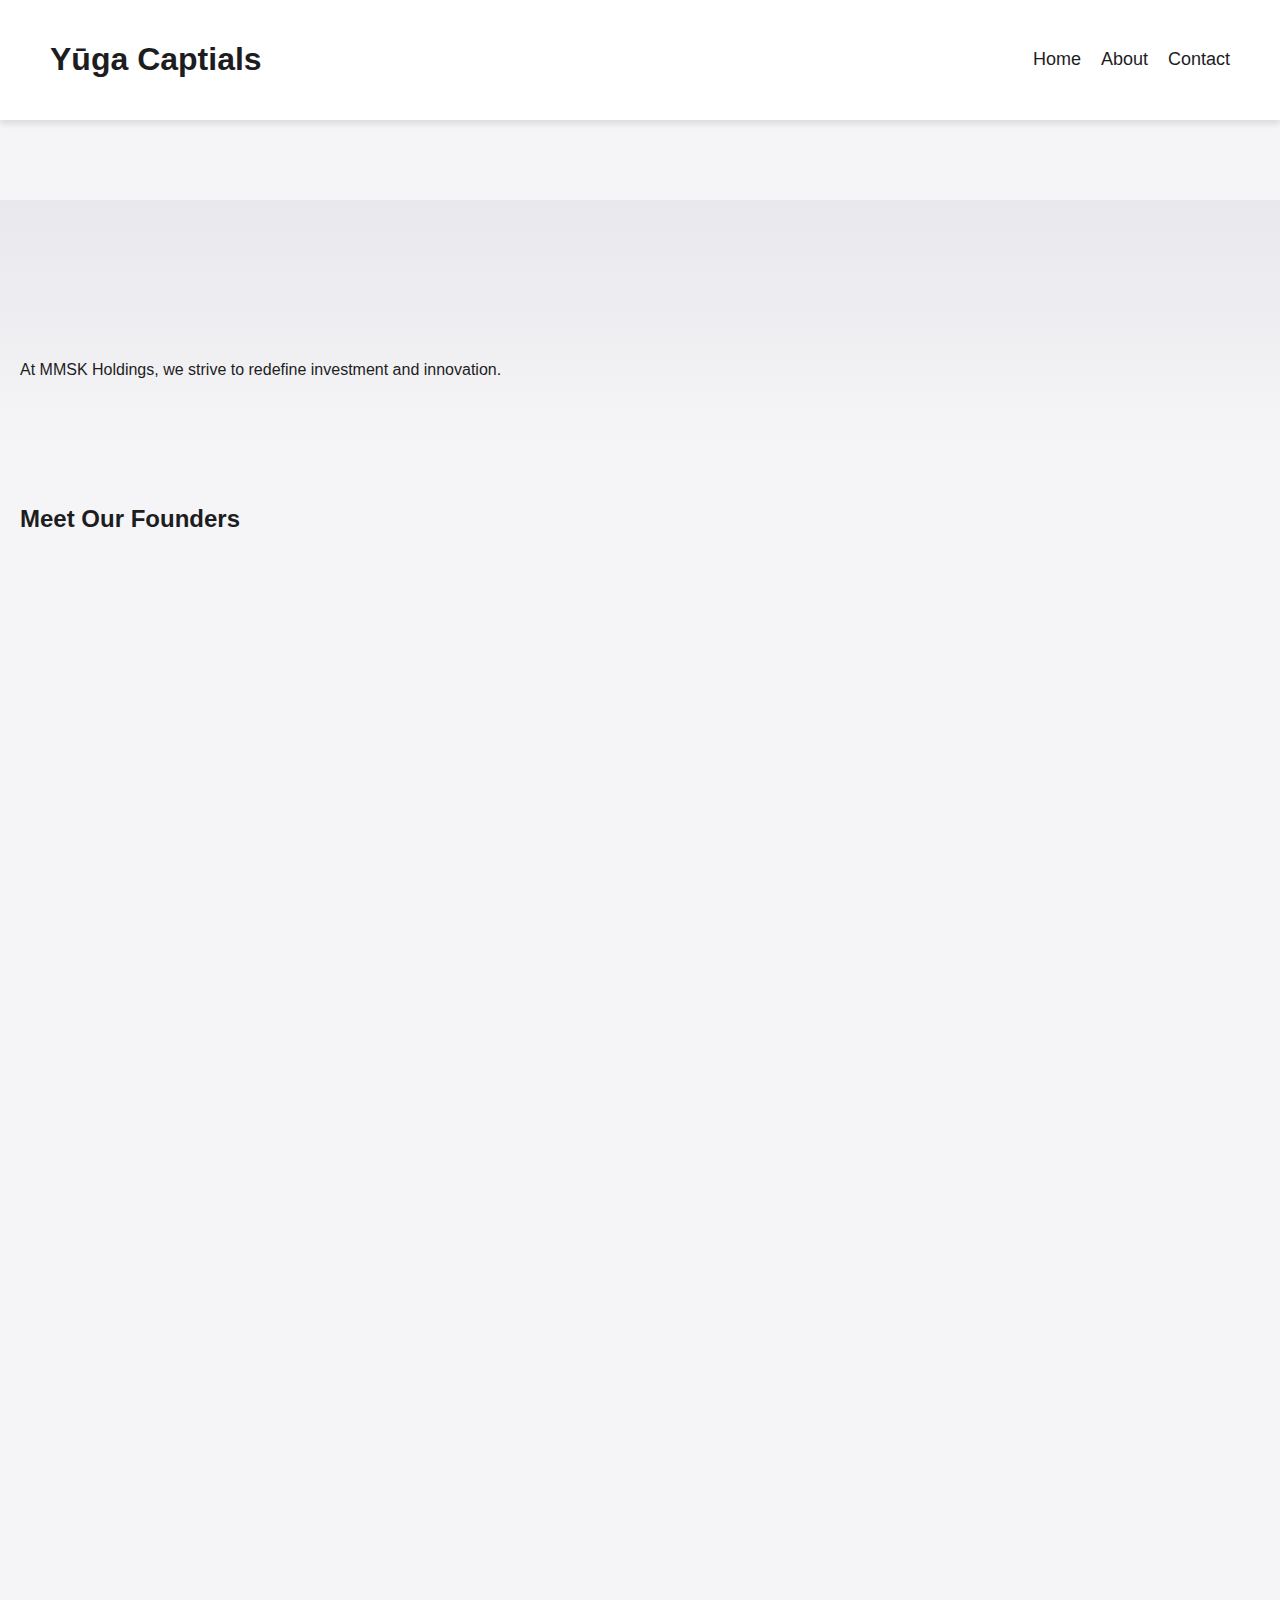
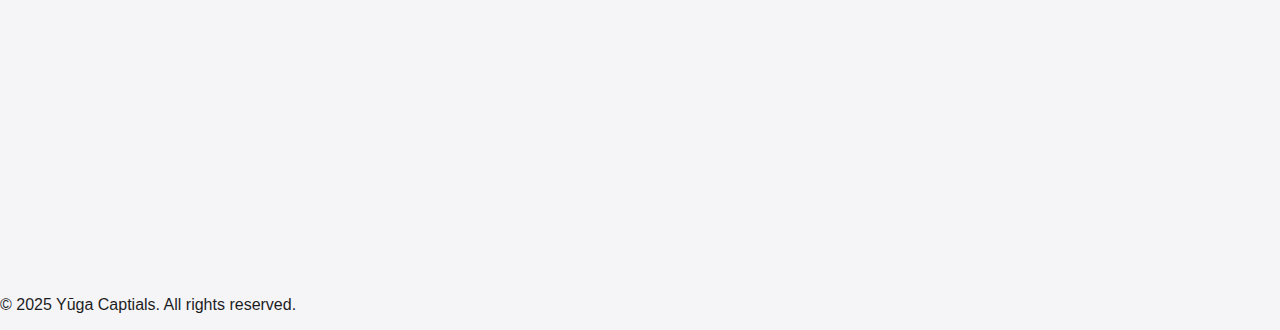
==== about.html @ 5167cc88 "Update about.html" ====
<!DOCTYPE html>
<html lang="en">
<head>
    <meta charset="UTF-8">
    <meta name="viewport" content="width=device-width, initial-scale=1.0">
    <title>About - Yūga Captials</title>
    <link rel="stylesheet" href="styles.css">
</head>
<body>
    <header>
        <div class="nav-container">
            <h1 class="logo">Yūga Captials</h1>
            <nav>
                <ul class="nav-links">
                    <li><a href="index.html">Home</a></li>
                    <li><a href="about.html">About</a></li>
                    <li><a href="contact.html">Contact</a></li>
                </ul>
            </nav>
        </div>
    </header>
    <main>
        <section class="hero">
            <h2>About Us</h2>
            <p>At MMSK Holdings, we strive to redefine investment and innovation.</p>
        </section>
        <section class="founders">
            <h2>Meet Our Founders</h2>
            <div class="founders-list">
                <div class="founder">
                    <figure>
                        <img src="mohannad.jpg" alt="Mohannad - Marketing, Finance and Brand Manager">
                        <figcaption>Mohannad - Marketing, Finance and Brand Manager</figcaption>
                    </figure>
                </div>
                <div class="founder">
                    <figure>
                        <img src="image_2025-03-05_203304967.png" alt="George - Compliance and Investment Manager">
                        <figcaption>Musa - Compliance and Investment Manager</figcaption>
                    </figure>
                </div>
                <div class="founder">
                    <figure>
                        <img src="WIN_20250305_20_32_53_Pro.jpg" alt="Ketaav - Operations & Strategy Manager">
                        <figcaption>Ketaav - Operations & Strategy Manager</figcaption>
                    </figure>
                </div>
            </div>
        </section>
    </main>
    <footer>
        <p>&copy; 2025 Yūga Captials. All rights reserved.</p>
    </footer>
</body>
</html>
---- styles.css ----
/* General Styles */
body {
    font-family: -apple-system, BlinkMacSystemFont, "Segoe UI", Roboto, "Helvetica Neue", Arial, sans-serif;
    margin: 0;
    padding: 0;
    background-color: #f5f5f7;
    color: #1d1d1f;
    transition: background 0.3s ease-in-out;
}

.dark-mode {
    background-color: #1d1d1f;
    color: #f5f5f7;
}

/* Navigation */
.nav-container {
    display: flex;
    justify-content: space-between;
    align-items: center;
    padding: 20px 50px;
    background-color: #ffffff;
    box-shadow: 0 4px 6px rgba(0, 0, 0, 0.1);
    transition: background 0.3s ease-in-out;
}

.nav-links {
    list-style: none;
    display: flex;
    gap: 20px;
}

.nav-links li a {
    text-decoration: none;
    color: #1d1d1f;
    font-size: 18px;
    font-weight: 500;
    transition: color 0.3s;
}

.nav-links li a:hover, .nav-links li a:focus {
    color: #0071e3;
    outline: none;
}

/* Hero Section */
.hero {
    margin-top: 80px;
    padding: 50px 20px;
    background: linear-gradient(to bottom, #e8e8ed, #f5f5f7);
}

.hero h2 {
    font-size: 40px;
    font-weight: bold;
    opacity: 0;
    animation: fadeIn 1.5s ease-in-out forwards;
}

/* Buttons */
.btn {
    display: inline-block;
    padding: 12px 24px;
    background-color: #0071e3;
    color: white;
    text-decoration: none;
    font-size: 18px;
    border-radius: 8px;
    transition: background 0.3s ease, transform 0.2s;
}

.btn:hover, .btn:focus {
    background-color: #005bb5;
    transform: scale(1.05);
}

/* Founders Section */
.founders {
    padding: 40px 20px;
}

.founders-list {
    display: flex;
    justify-content: center;
    gap: 30px;
    margin-top: 20px;
}

.founder {
    background-color: white;
    padding: 20px;
    border-radius: 12px;
    box-shadow: 0 4px 10px rgba(0, 0, 0, 0.1);
    font-size: 18px;
    font-weight: bold;
    width: 150px;
    opacity: 0;
    animation: fadeInScale 1s ease-in-out forwards;
}

@keyframes fadeInScale {
    from { opacity: 0; transform: scale(0.8); }
    to { opacity: 1; transform: scale(1); }
}

/* Progress Bar */
.progress-bar {
    position: fixed;
    top: 0;
    left: 0;
    width: 0;
    height: 4px;
    background: #0071e3;
    z-index: 9999;
}

/* Back to Top Button */
.back-to-top {
    position: fixed;
    bottom: 20px;
    right: 20px;
    display: none;
}

/* Responsive Design */
@media (max-width: 768px) {
    .nav-container {
        flex-direction: column;
        padding: 10px;
    }

    .nav-links {
        flex-direction: column;
        gap: 10px;
    }

    .hero h2 {
        font-size: 32px;
    }

    .founders-list {
        flex-direction: column;
        gap: 20px;
    }

    .founder {
        width: 100%;
    }
}
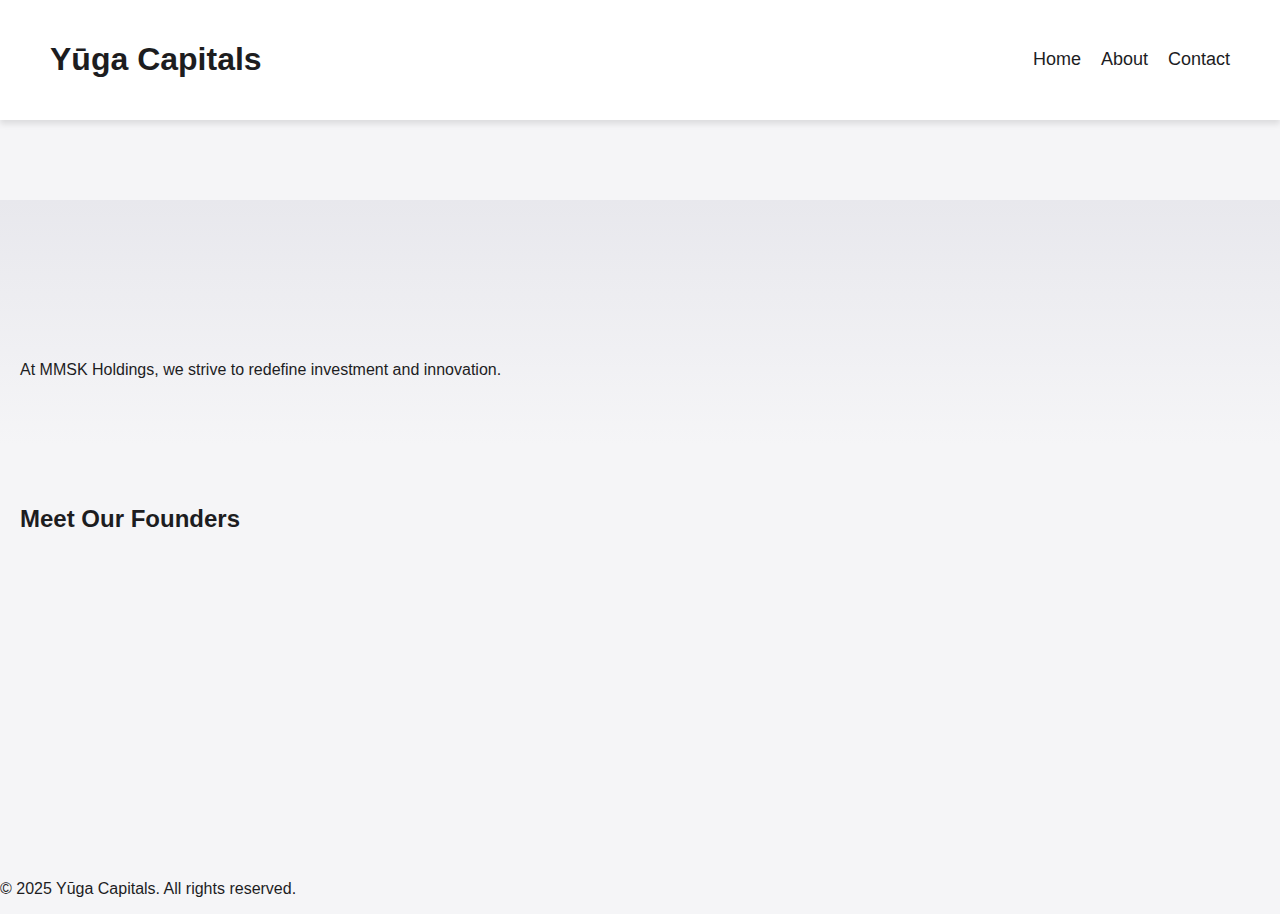
==== commit 2f3842ad: "Update about.html" ====
--- a/about.html
+++ b/about.html
@@ -3,13 +3,13 @@
 <head>
     <meta charset="UTF-8">
     <meta name="viewport" content="width=device-width, initial-scale=1.0">
-    <title>About - Yūga Captials</title>
+    <title>About - Yūga Capitals</title>
     <link rel="stylesheet" href="styles.css">
 </head>
 <body>
     <header>
         <div class="nav-container">
-            <h1 class="logo">Yūga Captials</h1>
+            <h1 class="logo">Yūga Capitals</h1>
             <nav>
                 <ul class="nav-links">
                     <li><a href="index.html">Home</a></li>
@@ -28,28 +28,31 @@
             <h2>Meet Our Founders</h2>
             <div class="founders-list">
                 <div class="founder">
-                    <figure>
-                        <img src="mohannad.jpg" alt="Mohannad - Marketing, Finance and Brand Manager">
-                        <figcaption>Mohannad - Marketing, Finance and Brand Manager</figcaption>
-                    </figure>
+                    <div class="founder-container">
+                        <img src="founder1.png" alt="Mohannad - Marketing, Finance and Brand Manager">
+                        <h3>Mohannad</h3>
+                        <p>Marketing, Finance, and Brand Manager</p>
+                    </div>
                 </div>
                 <div class="founder">
-                    <figure>
-                        <img src="image_2025-03-05_203304967.png" alt="George - Compliance and Investment Manager">
-                        <figcaption>Musa - Compliance and Investment Manager</figcaption>
-                    </figure>
+                    <div class="founder-container">
+                        <img src="founder2.png" alt="Musa - Compliance and Investment Manager">
+                        <h3>Musa</h3>
+                        <p>Compliance and Investment Manager</p>
+                    </div>
                 </div>
                 <div class="founder">
-                    <figure>
-                        <img src="WIN_20250305_20_32_53_Pro.jpg" alt="Ketaav - Operations & Strategy Manager">
-                        <figcaption>Ketaav - Operations & Strategy Manager</figcaption>
-                    </figure>
+                    <div class="founder-container">
+                        <img src="founder3.png" alt="Ketaav - Operations & Strategy Manager">
+                        <h3>Ketaav</h3>
+                        <p>Operations & Strategy Manager</p>
+                    </div>
                 </div>
             </div>
         </section>
     </main>
     <footer>
-        <p>&copy; 2025 Yūga Captials. All rights reserved.</p>
+        <p>&copy; 2025 Yūga Capitals. All rights reserved.</p>
     </footer>
 </body>
 </html>
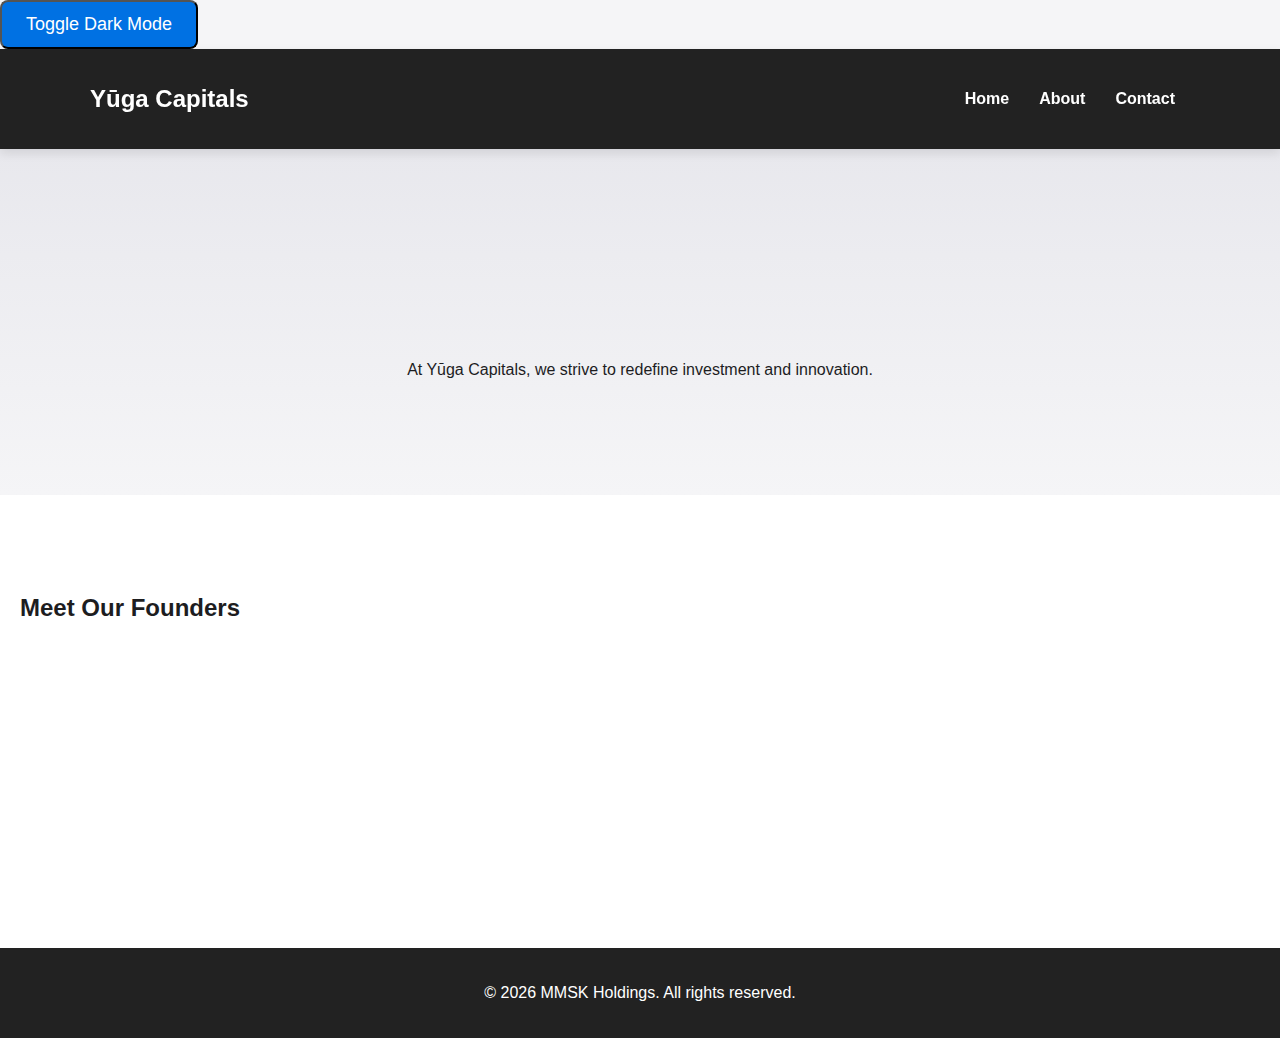
==== commit c1d2cf38: "Update about.html" ====
--- a/about.html
+++ b/about.html
@@ -19,11 +19,13 @@
             </nav>
         </div>
     </header>
+    
     <main>
         <section class="hero">
             <h2>About Us</h2>
-            <p>At MMSK Holdings, we strive to redefine investment and innovation.</p>
+            <p>At Yūga Capitals, we strive to redefine investment and innovation.</p>
         </section>
+
         <section class="founders">
             <h2>Meet Our Founders</h2>
             <div class="founders-list">
@@ -51,8 +53,11 @@
             </div>
         </section>
     </main>
+
     <footer>
         <p>&copy; 2025 Yūga Capitals. All rights reserved.</p>
     </footer>
+
+    <script src="script.js"></script>
 </body>
 </html>
--- a/styles.css
+++ b/styles.css
@@ -8,9 +8,23 @@
     transition: background 0.3s ease-in-out;
 }
 
+/* Dark Mode */
 .dark-mode {
     background-color: #1d1d1f;
     color: #f5f5f7;
+}
+
+/* Header */
+header {
+    background-color: #222;
+    color: white;
+    padding: 20px 0;
+    text-align: center;
+    position: sticky;
+    top: 0;
+    z-index: 1000;
+    box-shadow: 0 4px 10px rgba(0, 0, 0, 0.1);
+    transition: background 0.3s ease-in-out;
 }
 
 /* Navigation */
@@ -18,36 +32,44 @@
     display: flex;
     justify-content: space-between;
     align-items: center;
-    padding: 20px 50px;
-    background-color: #ffffff;
-    box-shadow: 0 4px 6px rgba(0, 0, 0, 0.1);
-    transition: background 0.3s ease-in-out;
+    max-width: 1100px;
+    margin: 0 auto;
+    padding: 0 20px;
+}
+
+.logo {
+    font-size: 24px;
+    font-weight: bold;
+    color: #fff;
 }
 
 .nav-links {
     list-style: none;
+    padding: 0;
     display: flex;
-    gap: 20px;
-}
-
-.nav-links li a {
+}
+
+.nav-links li {
+    margin: 0 15px;
+}
+
+.nav-links a {
+    color: white;
     text-decoration: none;
-    color: #1d1d1f;
-    font-size: 18px;
-    font-weight: 500;
-    transition: color 0.3s;
-}
-
-.nav-links li a:hover, .nav-links li a:focus {
+    font-weight: bold;
+    transition: color 0.3s ease;
+}
+
+.nav-links a:hover {
     color: #0071e3;
-    outline: none;
 }
 
 /* Hero Section */
 .hero {
-    margin-top: 80px;
-    padding: 50px 20px;
+    text-align: center;
+    padding: 100px 20px;
     background: linear-gradient(to bottom, #e8e8ed, #f5f5f7);
+    animation: fadeInHero 1.5s ease-out forwards;
 }
 
 .hero h2 {
@@ -57,6 +79,65 @@
     animation: fadeIn 1.5s ease-in-out forwards;
 }
 
+@keyframes fadeInHero {
+    0% { opacity: 0; transform: translateY(20px); }
+    100% { opacity: 1; transform: translateY(0); }
+}
+
+@keyframes fadeIn {
+    0% { opacity: 0; }
+    100% { opacity: 1; }
+}
+
+/* Founders Section */
+.founders {
+    padding: 80px 20px;
+    background-color: #ffffff;
+}
+
+.founders-list {
+    display: flex;
+    justify-content: center;
+    gap: 30px;
+    flex-wrap: wrap;
+    margin-top: 40px;
+    animation: fadeInScale 1s ease-in-out forwards;
+}
+
+.founder-container {
+    background: white;
+    padding: 30px;
+    border-radius: 12px;
+    box-shadow: 0 4px 8px rgba(0, 0, 0, 0.1);
+    width: 250px;
+    text-align: center;
+    opacity: 0;
+    animation: fadeInScale 1.2s ease-in-out forwards;
+}
+
+@keyframes fadeInScale {
+    from { opacity: 0; transform: scale(0.9); }
+    to { opacity: 1; transform: scale(1); }
+}
+
+.founder-container img {
+    width: 100%;
+    height: auto;
+    border-radius: 50%;
+    object-fit: cover;
+}
+
+.founder-container h3 {
+    margin-top: 15px;
+    font-size: 20px;
+    color: #222;
+}
+
+.founder-container p {
+    font-size: 16px;
+    color: #555;
+}
+
 /* Buttons */
 .btn {
     display: inline-block;
@@ -66,41 +147,20 @@
     text-decoration: none;
     font-size: 18px;
     border-radius: 8px;
-    transition: background 0.3s ease, transform 0.2s;
-}
-
-.btn:hover, .btn:focus {
+    transition: background 0.3s ease, transform 0.2s ease-in-out;
+}
+
+.btn:hover {
     background-color: #005bb5;
     transform: scale(1.05);
 }
 
-/* Founders Section */
-.founders {
-    padding: 40px 20px;
-}
-
-.founders-list {
-    display: flex;
-    justify-content: center;
-    gap: 30px;
-    margin-top: 20px;
-}
-
-.founder {
-    background-color: white;
+/* Footer */
+footer {
+    text-align: center;
     padding: 20px;
-    border-radius: 12px;
-    box-shadow: 0 4px 10px rgba(0, 0, 0, 0.1);
-    font-size: 18px;
-    font-weight: bold;
-    width: 150px;
-    opacity: 0;
-    animation: fadeInScale 1s ease-in-out forwards;
-}
-
-@keyframes fadeInScale {
-    from { opacity: 0; transform: scale(0.8); }
-    to { opacity: 1; transform: scale(1); }
+    background: #222;
+    color: white;
 }
 
 /* Progress Bar */
@@ -112,6 +172,7 @@
     height: 4px;
     background: #0071e3;
     z-index: 9999;
+    transition: width 0.4s ease-in-out;
 }
 
 /* Back to Top Button */
@@ -120,13 +181,25 @@
     bottom: 20px;
     right: 20px;
     display: none;
+    background-color: #0071e3;
+    padding: 15px;
+    border-radius: 50%;
+    color: white;
+    font-size: 20px;
+    box-shadow: 0 4px 10px rgba(0, 0, 0, 0.1);
+    cursor: pointer;
+    transition: transform 0.3s ease;
+}
+
+.back-to-top:hover {
+    transform: scale(1.1);
 }
 
 /* Responsive Design */
 @media (max-width: 768px) {
     .nav-container {
         flex-direction: column;
-        padding: 10px;
+        padding: 20px;
     }
 
     .nav-links {
@@ -140,10 +213,24 @@
 
     .founders-list {
         flex-direction: column;
+        gap: 30px;
+    }
+
+    .founder-container {
+        width: 80%;
+    }
+}
+
+@media (max-width: 480px) {
+    .hero {
+        padding: 60px 20px;
+    }
+
+    .founders-list {
         gap: 20px;
     }
 
-    .founder {
+    .founder-container {
         width: 100%;
     }
 }
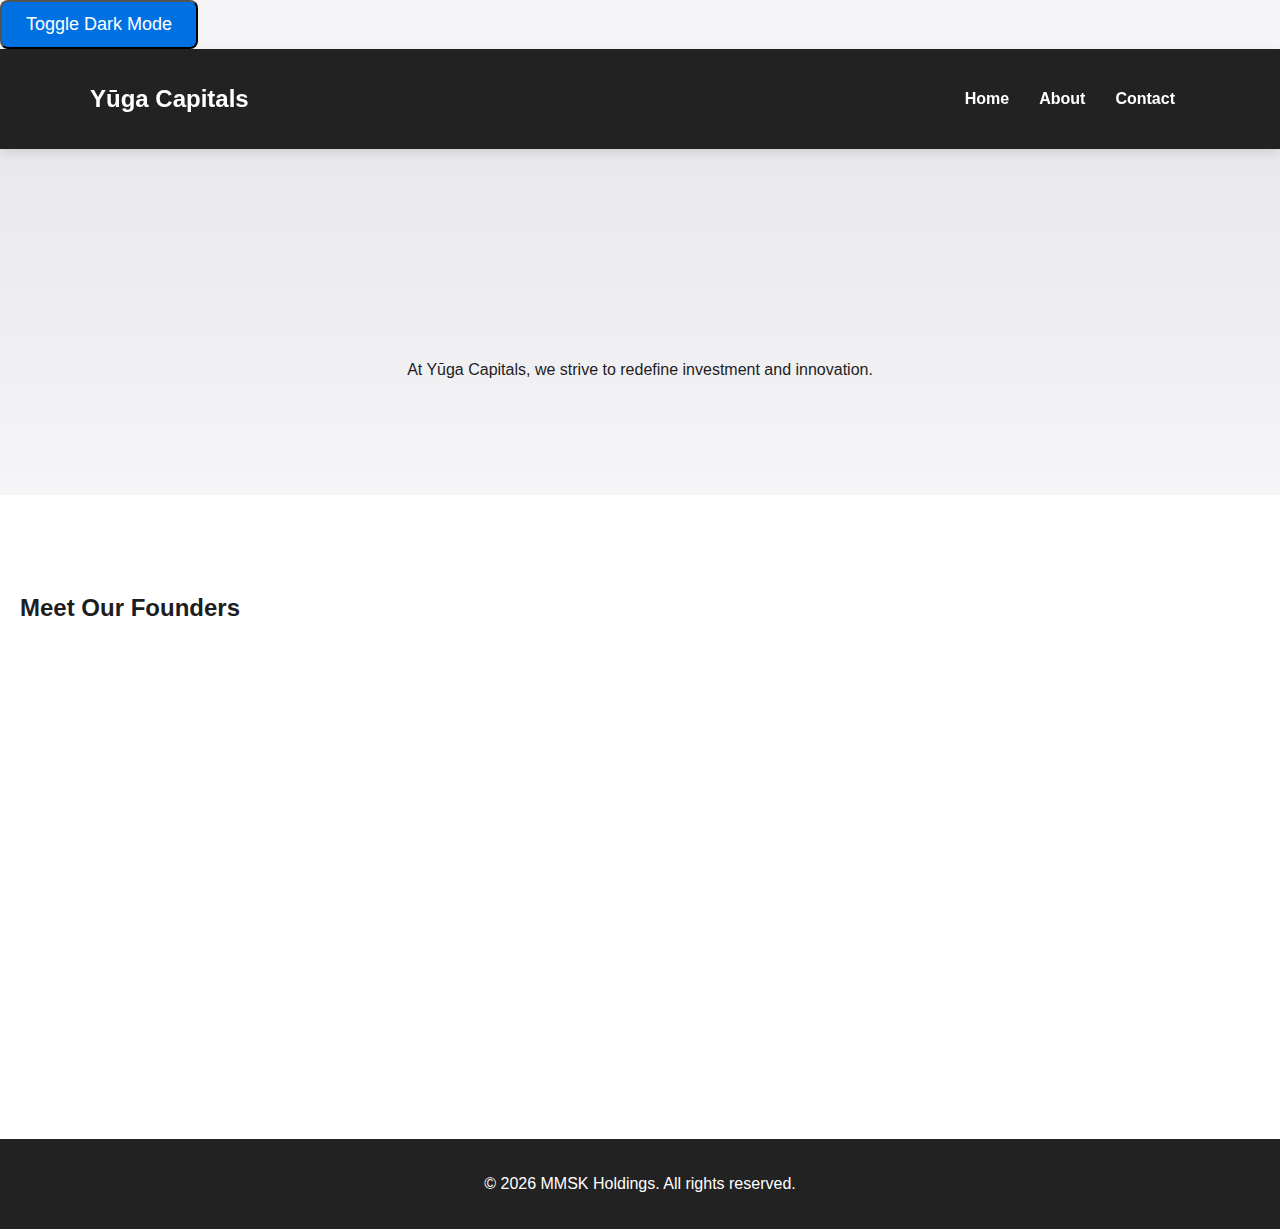
==== commit fcc50be9: "Update about.html" ====
--- a/about.html
+++ b/about.html
@@ -31,21 +31,21 @@
             <div class="founders-list">
                 <div class="founder">
                     <div class="founder-container">
-                        <img src="founder1.png" alt="Mohannad - Marketing, Finance and Brand Manager">
+                        <img src="Screenshot 2025-03-05 203158.png" alt="Mohannad - Marketing, Finance and Brand Manager">
                         <h3>Mohannad</h3>
                         <p>Marketing, Finance, and Brand Manager</p>
                     </div>
                 </div>
                 <div class="founder">
                     <div class="founder-container">
-                        <img src="founder2.png" alt="Musa - Compliance and Investment Manager">
+                        <img src="image_2025-03-05_203304967.png" alt="George - Compliance and Investment Manager">
                         <h3>Musa</h3>
                         <p>Compliance and Investment Manager</p>
                     </div>
                 </div>
                 <div class="founder">
                     <div class="founder-container">
-                        <img src="founder3.png" alt="Ketaav - Operations & Strategy Manager">
+                        <img src="WIN_20250305_20_32_53_Pro.jpg" alt="Ketaav - Operations & Strategy Manager">
                         <h3>Ketaav</h3>
                         <p>Operations & Strategy Manager</p>
                     </div>
